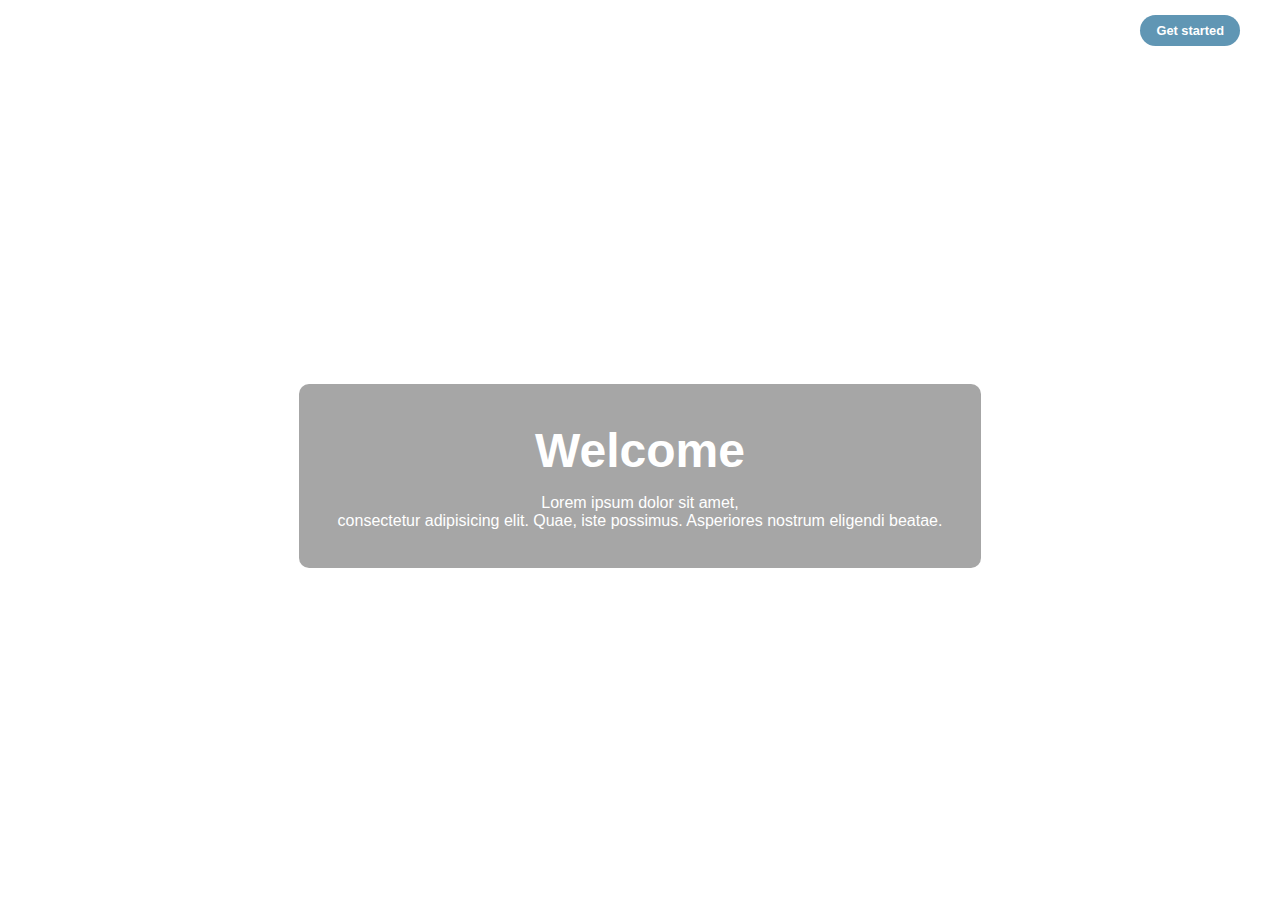
==== index/index.html @ cb909a0c "Add files via upload" ====
<!DOCTYPE html>
<html lang="no">
<head>
    <meta charset="UTF-8">
    <meta http-equiv="X-UA-Compatible" content="IE=edge">
    <meta name="viewport" content="width=device-width, initial-scale=1.0">
    <link rel="stylesheet" href="https://cdnjs.cloudflare.com/ajax/libs/font-awesome/6.4.0/css/all.min.css" integrity="sha512-iecdLmaskl7CVkqkXNQ/ZH/XLlvWZOJyj7Yy7tcenmpD1ypASozpmT/E0iPtmFIB46ZmdtAc9eNBvH0H/ZpiBw==" crossorigin="anonymous" referrerpolicy="no-referrer" />
    <link rel="stylesheet" href="index.css">
    <link rel="stylesheet" href="../style.css">
    <title>Havet</title>
</head>
<body>
    <header>
        <div class="navbar">
            <div class="logo"><a href="../index/index.html"><i class="fa-solid fa-house"></i></a></div>
            <ul class="links">
                <li><a href="../index/index.html">Home</a></li>
                <li><a href="../memory/memory.html">Memory</a></li>
                <li><a href="../fakta/fakta.html">Fakta</a></li>
                <li><a href="../quiz/quiz.html">Quiz</a></li>
            </ul>
            <a href="#" class="action_btn">Get started</a>
            <div class="toggle_btn">
                <i class="fa-solid fa-bars bars"></i>
            </div>
        </div>

        <div class="dropdown_menu">
            <li><a href="../index/index.html">Index</a></li>
                <li><a href="../memory/memory.html">Memory</a></li>
                <li><a href="../fakta/fakta.html">Fakta</a></li>
                <li><a href="../quiz/quiz.html">Quiz</a></li>
                <li> <a href="#" class="action_btn">Get started</a></li>
        </div>
    </header>

    <main>
        <video src="./akvarium-109184.mp4" type="video/mp4" autoplay loop muted plays-inline class="video"></video>
        <section id="hero">
            <div class="midt">
            <h1>Welcome</h1>
            <p>Lorem ipsum dolor sit amet,<br /> consectetur adipisicing elit. Quae, iste possimus. Asperiores nostrum eligendi beatae.</p>
            </div>
        </section>
    </main>


    <script src="../script.js"></script>
</body>
</html>

<!-- https://colorhunt.co/palette/6096b493bfcfbdcdd6eee9da -->
---- index/index.css ----
#hero{
    height: calc(100vh - 68px);
    display: flex;
    flex-direction: column;
    align-items: center;
    justify-content: center;
    text-align: center;
    color: #fff;
}

#hero h1{
    font-size: 3rem;
    margin-bottom: 1rem;
}

video{
    position: absolute;
    object-fit: cover;
    height: 100%;
    width: 100%;
    right: 0;
    bottom: 0;
    z-index: -1;
}
.midt{
    background-color: rgba(128, 128, 128, 0.7);
    padding: 3vw;
    border-radius: 10px;
}
---- style.css ----
/* Hovedside */
*{
    margin: 0;
    padding: 0;
    box-sizing: border-box;
    font-family: 'Open sans', sans-serif;
}

li{
    list-style: none;
}

a{
    text-decoration: none;
    color: #fff;
    font-size: 1rem;
}

a:hover{
    color: #6096B4;
}

/* Header */
header{
    position: relative;
    padding: 0 2rem;
}

.navbar{
    width: 100%;
    height: 60px;
    max-width: 1200px;
    margin: 0 auto;
    display: flex;
    align-items: center;
    justify-content: space-between;
}

.navbar .logo a{
    font-size: 1.5rem;
    font-weight: bold;
}

.navbar .links{
    display: flex;
    gap: 2rem;
}

.navbar .toggle_btn{
    color: #fff;
    font-size: 1.5rem;
    cursor: pointer;
    display: none;
}

.action_btn{
    background-color: #6096B4;
    color: #fff;
    padding: 0.5rem 1rem;
    border: none;
    outline: none;
    border-radius: 20px;
    font-size: 0.8rem;
    font-weight: bold;
    cursor: pointer;
    transition: scale 0.2 ease;
}

.action_btn:hover{
    scale: 1.05;
    color: #fff;
}

.action_btn:active{
    scale: 0.95;
}

/* dropdown menu */
.dropdown_menu{
    display: none;
    position: absolute;
    right: 2rem;
    top: 60px;
    height: 0;
    width: 300px;
    background: rgbs(255,255,255,0.1);
    backdrop-filter: blur(15px);
    border-radius: 10px;
    overflow: hidden;
    transition: height .2s cubic-bezier(0.175, 0.885, 0.32, 1.275);
}

.dropdown_menu.open{
    height: 240px;
}

.dropdown_menu li{
    padding: 0.7rem;
    display: flex;
    align-items: center;
    justify-content: center;
}

.dropdown_menu .action_btn{
    width: 100%;
    display: flex;
    justify-content: center;
}

/* hero */
section#hero{
    height: calc(100vh - 68px);
    display: flex;
    flex-direction: column;
    align-items: center;
    justify-content: center;
    text-align: center;
    color: #fff;
}

#hero h1{
    font-size: 3rem;
    margin-bottom: 1rem;
}

video{
    position: absolute;
    right: 0;
    bottom: 0;
    z-index: -1;
}

/* responsiv */
@media(max-width:992px){
    .navbar .links, 
    .navbar .action_btn{
        display: none;
    }

    .navbar .toggle_btn{
        display: block;
    }

    .dropdown_menu{
        display: block;
    }
}

@media(max-width:576px){
    .dropdown_menu{
        left: 2rem;
        width: unset;
    }
}

/* Memory spill */

.wrapper {
    box-sizing: content-box;
    width: 26.87em;
    padding: 2.5em 3em;
    margin-top: 35px;
    background-color: #ffff;
    position: absolute;
    transform: translate(-50%, -50%);
    left: 50%;
    top: 50%;
    border-radius: 0.6em;
    box-shadow: 0 0.9em 2.8em rgba(86, 66, 0, 0.2);
  }
  .game-container {
    position: relative;
    width: 100%;
    display: grid;
    gap: 0.6em;
  }
  .stats-container {
    text-align: right;
    margin-bottom: 1.2em;
  }
  .stats-container span {
    font-weight: 600;
  }
  .card-container {
    position: relative;
    width: 6.25em;
    height: 6.25em;
    cursor: pointer;
  }
  .card-before,
  .card-after {
    position: absolute;
    border-radius: 5px;
    width: 100%;
    height: 100%;
    display: flex;
    align-items: center;
    justify-content: center;
    border: 4px solid #000000;
    transition: transform 0.7s ease-out;
    backface-visibility: hidden;
  }
  .card-before {
    background-color: #6096B4;
    font-size: 2.8em;
    font-weight: 600;
  }
  .card-after {
    background-color: #ffffff;
    transform: rotateY(180deg);
  }
  .card-container.flipped .card-before {
    transform: rotateY(180deg);
  }
  .card-container.flipped .card-after {
    transform: rotateY(0deg);
  }
  .controls-container {
    position: absolute;
    display: flex;
    align-items: center;
    justify-content: center;
    flex-direction: column;
    width: 100%;
    height: 100%;
    background-color: #6096B4;
    top: 0;
  }
  button {
    border: none;
    border-radius: 0.3em;
    padding: 1em 1.5em;
    cursor: pointer;
  }
  #stop {
    font-size: 1.1em;
    display: block;
    margin: 1.1em auto 0 auto;
    background-color: #BDCDD6;
    color: #6096B4;
  }
  .controls-container button {
    font-size: 1.3em;
    box-shadow: 0 0.6em 2em rgba(86, 66, 0, 0.2);
  }
  .hide {
    display: none;
  }
  #result {
    text-align: center;
  }
  #result h2 {
    font-size: 2.5em;
  }
  #result h4 {
    font-size: 1.8em;
    margin: 0.6em 0 1em 0;
  }
img{
    width: 100px;
}

.fisk{
    color: #000000;
}
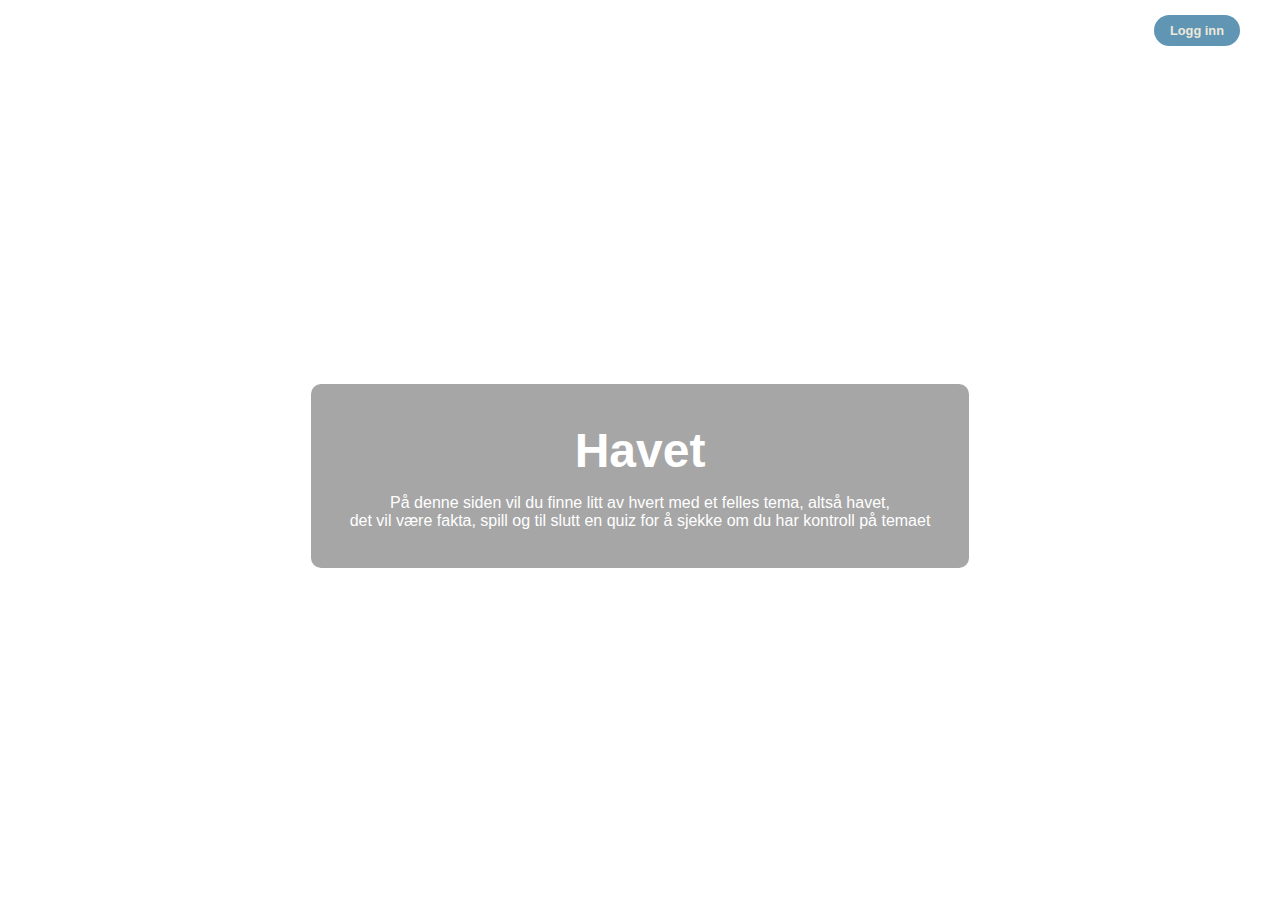
==== commit c895b6af: "Add files via upload" ====
--- a/index/index.html
+++ b/index/index.html
@@ -19,18 +19,18 @@
                 <li><a href="../fakta/fakta.html">Fakta</a></li>
                 <li><a href="../quiz/quiz.html">Quiz</a></li>
             </ul>
-            <a href="#" class="action_btn">Get started</a>
+            <a href="#" class="action_btn">Logg inn</a>
             <div class="toggle_btn">
                 <i class="fa-solid fa-bars bars"></i>
             </div>
         </div>
 
         <div class="dropdown_menu">
-            <li><a href="../index/index.html">Index</a></li>
+            <li><a href="../index/index.html">Home</a></li>
                 <li><a href="../memory/memory.html">Memory</a></li>
                 <li><a href="../fakta/fakta.html">Fakta</a></li>
                 <li><a href="../quiz/quiz.html">Quiz</a></li>
-                <li> <a href="#" class="action_btn">Get started</a></li>
+                <li> <a href="#" class="action_btn">Logg inn</a></li>
         </div>
     </header>
 
@@ -38,8 +38,8 @@
         <video src="./akvarium-109184.mp4" type="video/mp4" autoplay loop muted plays-inline class="video"></video>
         <section id="hero">
             <div class="midt">
-            <h1>Welcome</h1>
-            <p>Lorem ipsum dolor sit amet,<br /> consectetur adipisicing elit. Quae, iste possimus. Asperiores nostrum eligendi beatae.</p>
+            <h1>Havet</h1>
+            <p>På denne siden vil du finne litt av hvert med et felles tema, altså havet,<br /> det vil være fakta, spill og til slutt en quiz for å sjekke om du har kontroll på temaet</p>
             </div>
         </section>
     </main>
--- a/style.css
+++ b/style.css
@@ -1,4 +1,4 @@
-/* Hovedside */
+/* Navbar */
 *{
     margin: 0;
     padding: 0;
@@ -12,18 +12,19 @@
 
 a{
     text-decoration: none;
-    color: #fff;
+    color: #ffff;
     font-size: 1rem;
 }
 
 a:hover{
-    color: #6096B4;
+    color: #BDCDD6;
 }
 
 /* Header */
 header{
     position: relative;
     padding: 0 2rem;
+    z-index: 2;
 }
 
 .navbar{
@@ -47,7 +48,7 @@
 }
 
 .navbar .toggle_btn{
-    color: #fff;
+    color: #1662a1;
     font-size: 1.5rem;
     cursor: pointer;
     display: none;
@@ -55,7 +56,7 @@
 
 .action_btn{
     background-color: #6096B4;
-    color: #fff;
+    color: #EEE9DA;
     padding: 0.5rem 1rem;
     border: none;
     outline: none;
@@ -68,7 +69,7 @@
 
 .action_btn:hover{
     scale: 1.05;
-    color: #fff;
+    color: #1662a1;
 }
 
 .action_btn:active{
@@ -83,15 +84,16 @@
     top: 60px;
     height: 0;
     width: 300px;
-    background: rgbs(255,255,255,0.1);
+    background: rgba(128,128,128,0.7);
     backdrop-filter: blur(15px);
     border-radius: 10px;
     overflow: hidden;
     transition: height .2s cubic-bezier(0.175, 0.885, 0.32, 1.275);
 }
 
-.dropdown_menu.open{
+.open{
     height: 240px;
+    z-index: 2;
 }
 
 .dropdown_menu li{
@@ -107,27 +109,29 @@
     justify-content: center;
 }
 
-/* hero */
-section#hero{
-    height: calc(100vh - 68px);
-    display: flex;
-    flex-direction: column;
-    align-items: center;
-    justify-content: center;
-    text-align: center;
-    color: #fff;
+.blaa{
+    background-color: #BDCDD6;
 }
 
-#hero h1{
-    font-size: 3rem;
-    margin-bottom: 1rem;
+.underside{
+    background-color: #BDCDD6;
+
 }
 
-video{
-    position: absolute;
-    right: 0;
-    bottom: 0;
-    z-index: -1;
+.fa-solid{
+    color: #ffff;
+}
+
+.fa-solid:hover{
+    color: #BDCDD6;
+}
+
+.fisk{
+    color: #2c7ba6;
+}
+
+.fisk:hover{
+    color: #0e4776;
 }
 
 /* responsiv */
@@ -151,115 +155,4 @@
         left: 2rem;
         width: unset;
     }
-}
-
-/* Memory spill */
-
-.wrapper {
-    box-sizing: content-box;
-    width: 26.87em;
-    padding: 2.5em 3em;
-    margin-top: 35px;
-    background-color: #ffff;
-    position: absolute;
-    transform: translate(-50%, -50%);
-    left: 50%;
-    top: 50%;
-    border-radius: 0.6em;
-    box-shadow: 0 0.9em 2.8em rgba(86, 66, 0, 0.2);
-  }
-  .game-container {
-    position: relative;
-    width: 100%;
-    display: grid;
-    gap: 0.6em;
-  }
-  .stats-container {
-    text-align: right;
-    margin-bottom: 1.2em;
-  }
-  .stats-container span {
-    font-weight: 600;
-  }
-  .card-container {
-    position: relative;
-    width: 6.25em;
-    height: 6.25em;
-    cursor: pointer;
-  }
-  .card-before,
-  .card-after {
-    position: absolute;
-    border-radius: 5px;
-    width: 100%;
-    height: 100%;
-    display: flex;
-    align-items: center;
-    justify-content: center;
-    border: 4px solid #000000;
-    transition: transform 0.7s ease-out;
-    backface-visibility: hidden;
-  }
-  .card-before {
-    background-color: #6096B4;
-    font-size: 2.8em;
-    font-weight: 600;
-  }
-  .card-after {
-    background-color: #ffffff;
-    transform: rotateY(180deg);
-  }
-  .card-container.flipped .card-before {
-    transform: rotateY(180deg);
-  }
-  .card-container.flipped .card-after {
-    transform: rotateY(0deg);
-  }
-  .controls-container {
-    position: absolute;
-    display: flex;
-    align-items: center;
-    justify-content: center;
-    flex-direction: column;
-    width: 100%;
-    height: 100%;
-    background-color: #6096B4;
-    top: 0;
-  }
-  button {
-    border: none;
-    border-radius: 0.3em;
-    padding: 1em 1.5em;
-    cursor: pointer;
-  }
-  #stop {
-    font-size: 1.1em;
-    display: block;
-    margin: 1.1em auto 0 auto;
-    background-color: #BDCDD6;
-    color: #6096B4;
-  }
-  .controls-container button {
-    font-size: 1.3em;
-    box-shadow: 0 0.6em 2em rgba(86, 66, 0, 0.2);
-  }
-  .hide {
-    display: none;
-  }
-  #result {
-    text-align: center;
-  }
-  #result h2 {
-    font-size: 2.5em;
-  }
-  #result h4 {
-    font-size: 1.8em;
-    margin: 0.6em 0 1em 0;
-  }
-img{
-    width: 100px;
-}
-
-.fisk{
-    color: #000000;
 }